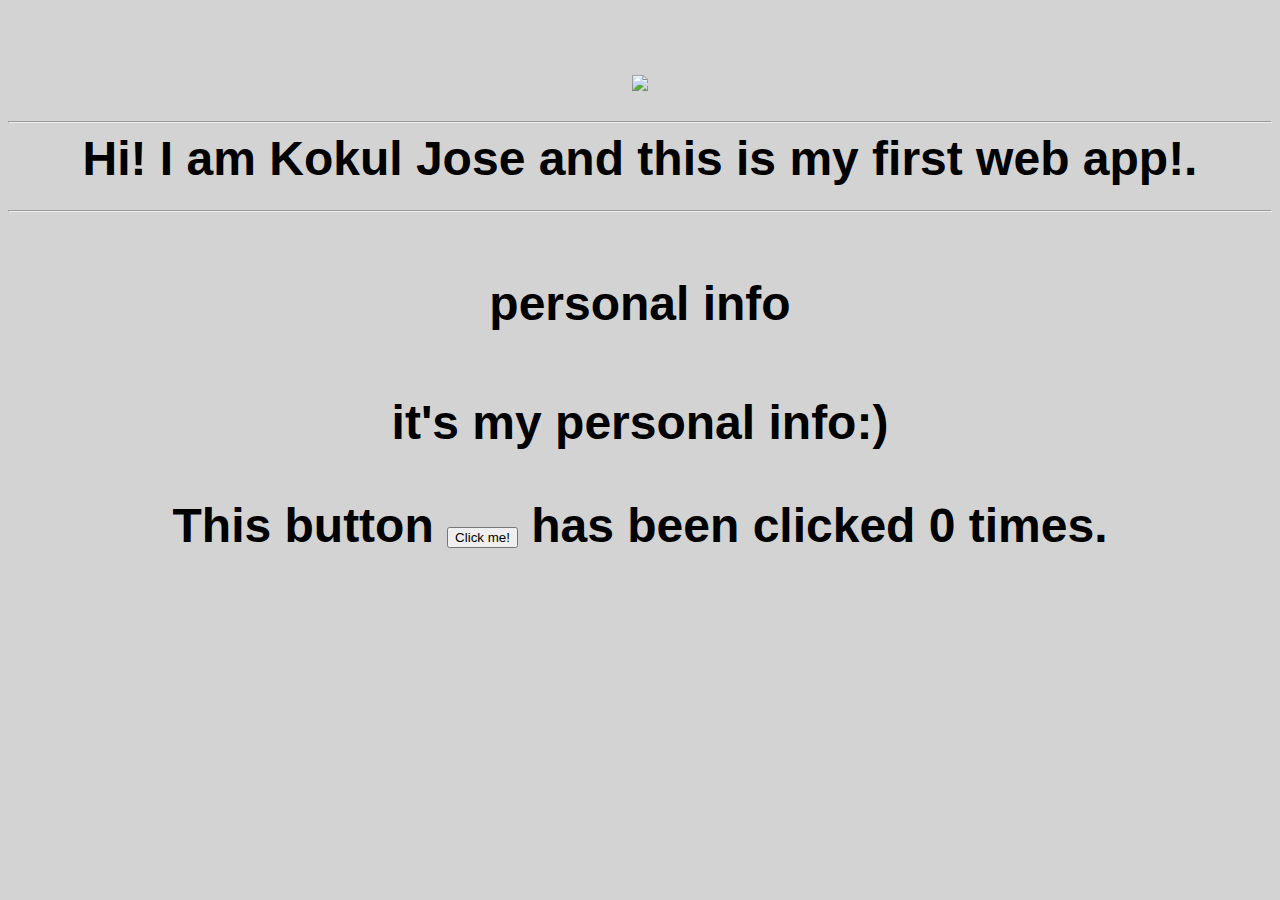
==== ui/index.html @ cf1ca6b8 "[imad-console] Updates ui/index.html" ====
<!doctype html>
<html>
    <head>
        <link href="/ui/style.css" rel="stylesheet" />
    </head>
    <body>
        <div class="container">
            <div class="center">
                <img id="madi" src="https://pbs.twimg.com/profile_images/839547587397095425/vcY5fnTe.jpg" class="img-medium"/>
            </div>
            <br>
            <hr/>
            <div id="main-text" class="center text-big bold">
                Hi! I am Kokul Jose and this is my first web app!.
                <hr/>
                <h4>personal info</h4>
                  <p>it's my personal info:)</p>
                  <div class="footer">
                      This button <button id="counter">Click me!</button> has been clicked <span id="count1"> 0 </span>times.
                  </div>
            </div>
           </div>
        <script type="text/javascript" src="/ui/main.js">
        </script>
    </body>
</html>
---- ui/style.css ----
body {
    font-family: sans-serif;
    background-color: lightgrey;
    margin-top: 75px;
}

.center {
    text-align: center;
}

.text-big {
    font-size: 300%;
}

.bold {
    font-weight: bold;
}

.img-medium {
    height: 200px;
}

.content1{

    color:red;
}
.content2{

    color:blue;
}
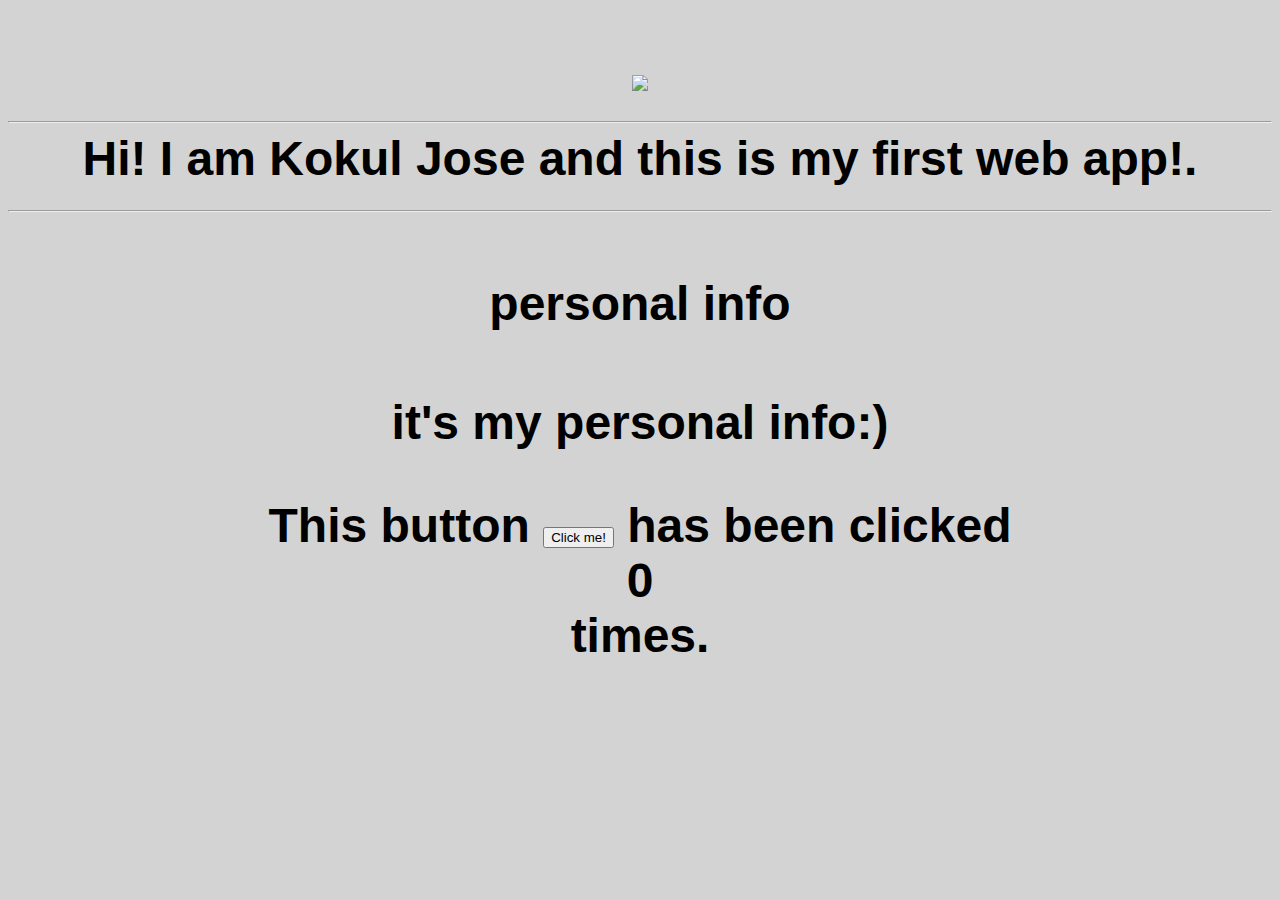
==== commit db88a7bc: "[imad-console] Updates ui/index.html" ====
--- a/ui/index.html
+++ b/ui/index.html
@@ -17,7 +17,7 @@
                 <h4>personal info</h4>
                   <p>it's my personal info:)</p>
                   <div class="footer">
-                      This button <button id="counter">Click me!</button> has been clicked <span id="count1"> 0 </span>times.
+                      This button <button id="counter">Click me!</button> has been clicked <div id="count1"> 0 </div>times.
                   </div>
             </div>
            </div>
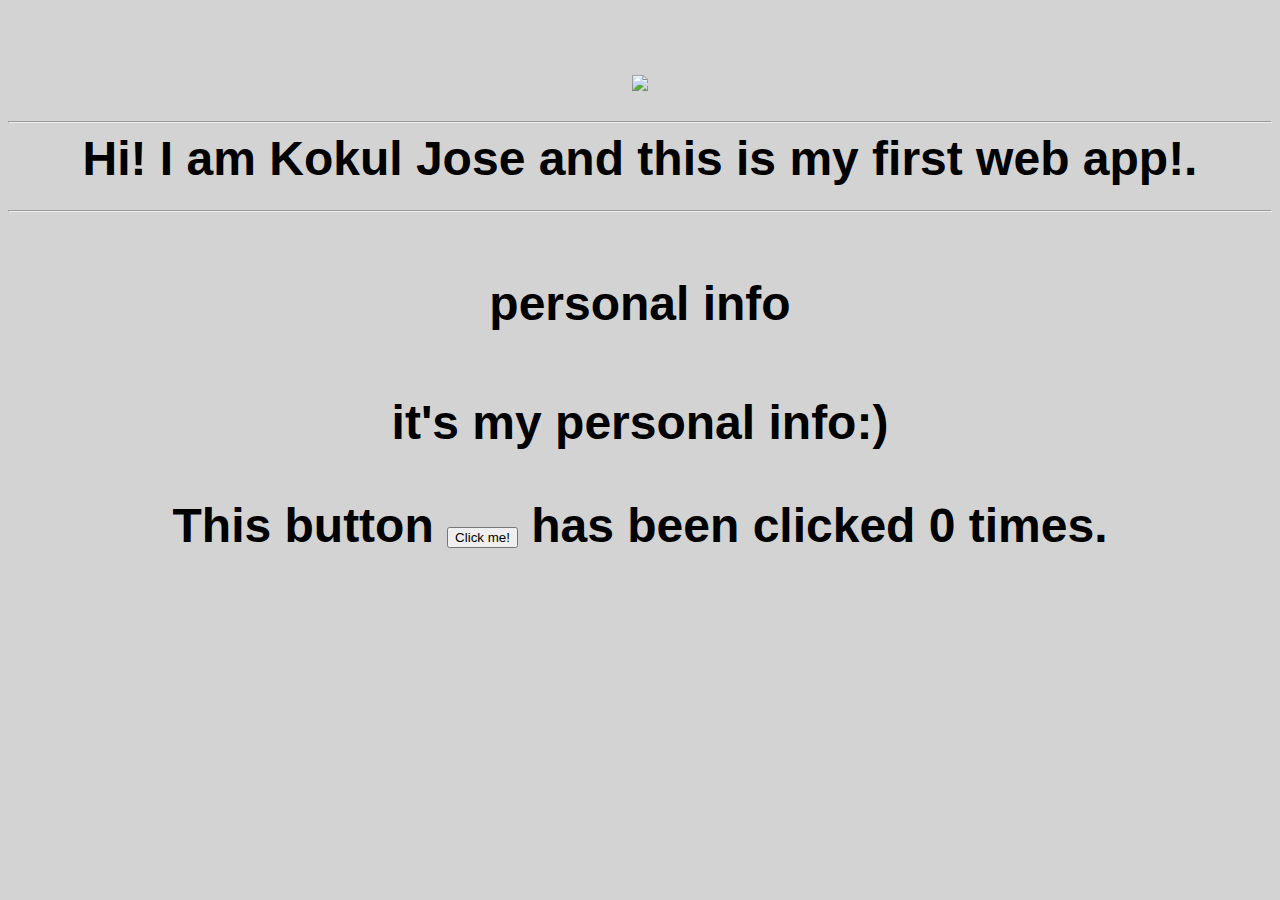
==== commit c75c6ab1: "[imad-console] Updates ui/index.html" ====
--- a/ui/index.html
+++ b/ui/index.html
@@ -17,7 +17,7 @@
                 <h4>personal info</h4>
                   <p>it's my personal info:)</p>
                   <div class="footer">
-                      This button <button id="counter">Click me!</button> has been clicked <div id="count1"> 0 </div>times.
+                      This button <button id="counter">Click me!</button> has been clicked <span id="count"> 0 </span>times.
                   </div>
             </div>
            </div>
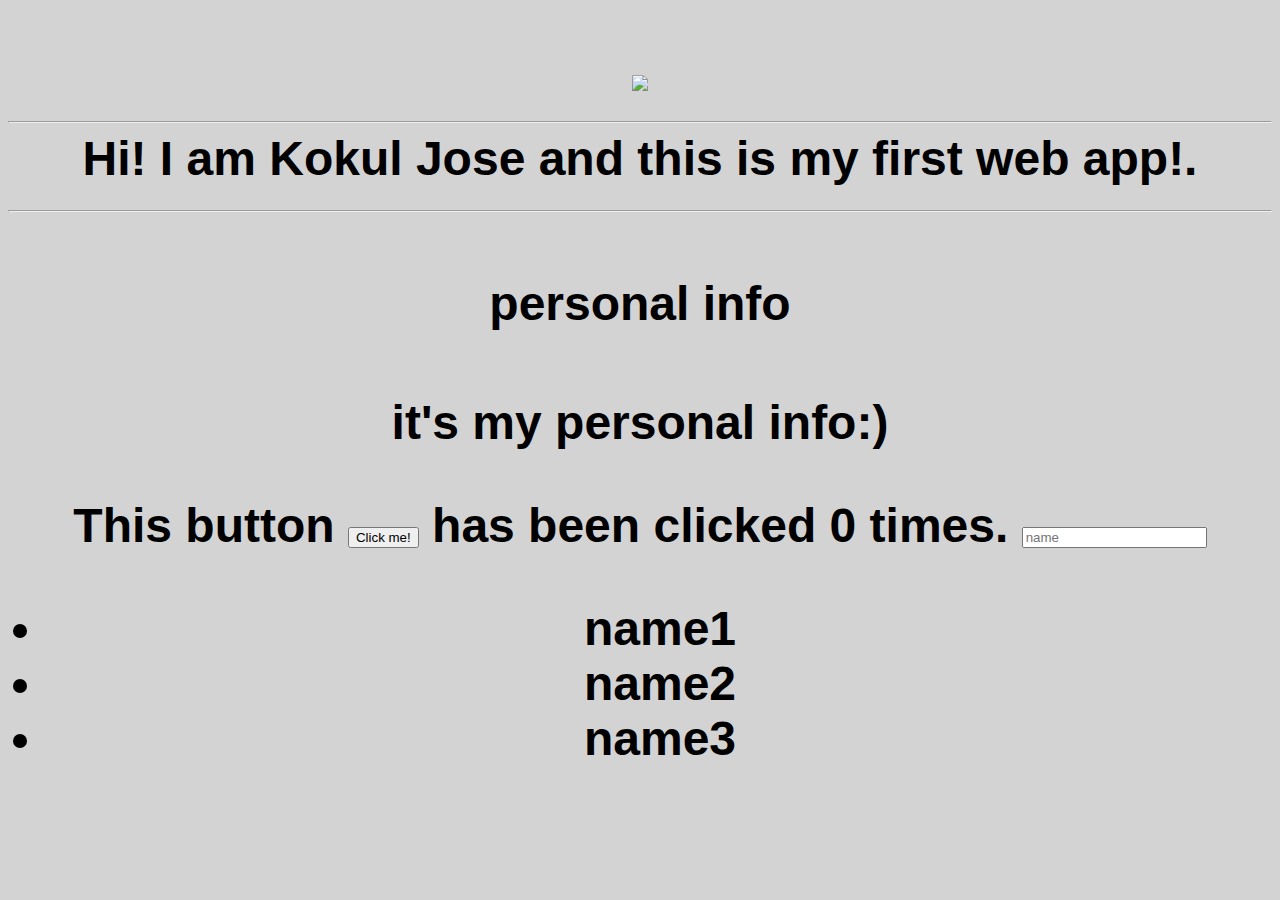
==== commit 606dcf6f: "[imad-console] Updates ui/index.html" ====
--- a/ui/index.html
+++ b/ui/index.html
@@ -18,6 +18,12 @@
                   <p>it's my personal info:)</p>
                   <div class="footer">
                       This button <button id="counter">Click me!</button> has been clicked <span id="count"> 0 </span>times.
+                      <input type="text" id="name" placeholder="name"></input>
+                      <ul>
+                          <li>name1</li>
+                          <li>name2</li>
+                          <li>name3</li>
+                      </ul>
                   </div>
             </div>
            </div>
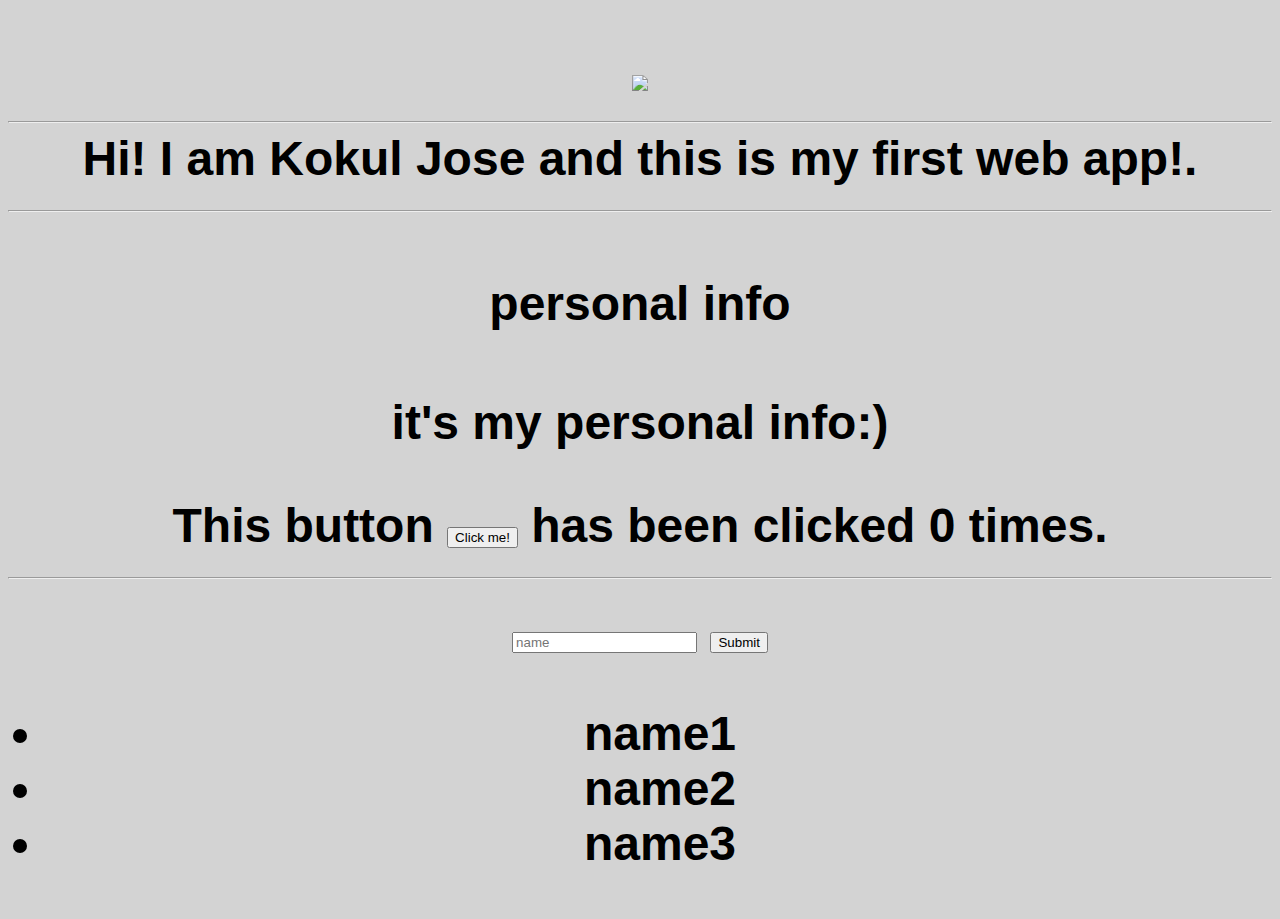
==== commit 2574b951: "[imad-console] Updates ui/index.html" ====
--- a/ui/index.html
+++ b/ui/index.html
@@ -18,7 +18,9 @@
                   <p>it's my personal info:)</p>
                   <div class="footer">
                       This button <button id="counter">Click me!</button> has been clicked <span id="count"> 0 </span>times.
+                      <hr/>
                       <input type="text" id="name" placeholder="name"></input>
+                      <input type="submit" value="Submit" id="submit_btn"></input>
                       <ul>
                           <li>name1</li>
                           <li>name2</li>
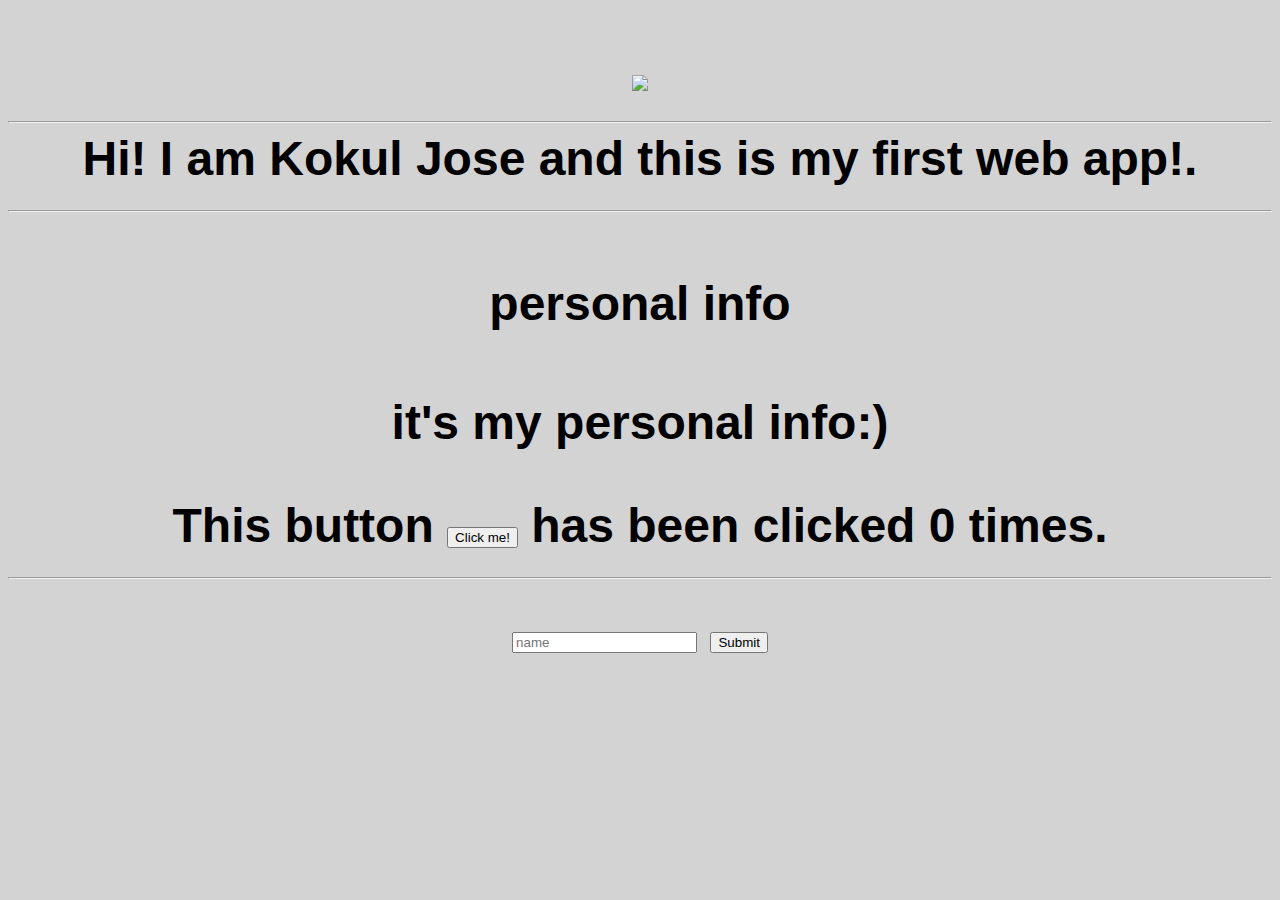
==== commit 2cacb809: "[imad-console] Updates ui/index.html" ====
--- a/ui/index.html
+++ b/ui/index.html
@@ -21,10 +21,8 @@
                       <hr/>
                       <input type="text" id="name" placeholder="name"></input>
                       <input type="submit" value="Submit" id="submit_btn"></input>
-                      <ul>
-                          <li>name1</li>
-                          <li>name2</li>
-                          <li>name3</li>
+                      <ul id="namelist">
+                          
                       </ul>
                   </div>
             </div>
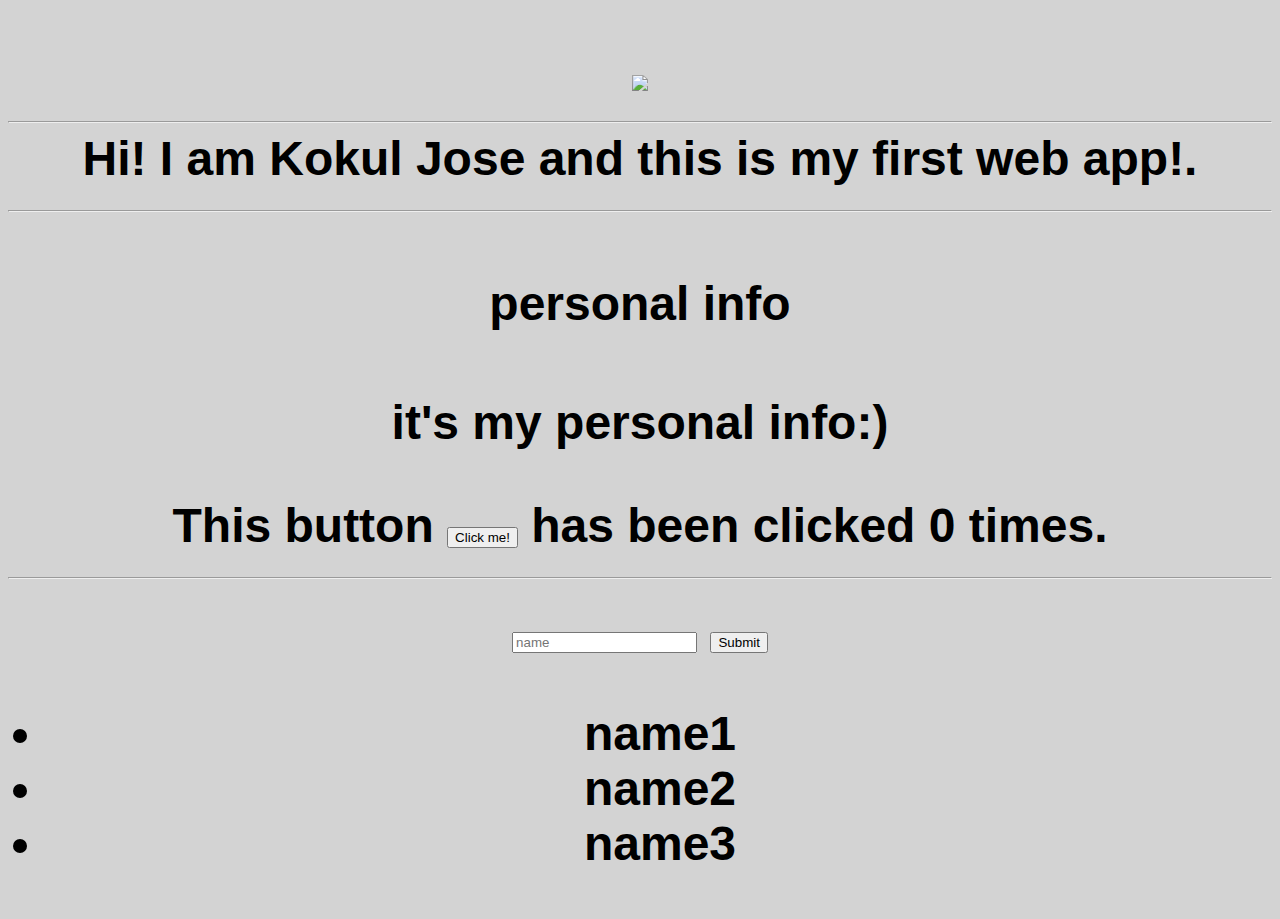
==== commit abfbd056: "[imad-console] Updates ui/index.html" ====
--- a/ui/index.html
+++ b/ui/index.html
@@ -22,7 +22,9 @@
                       <input type="text" id="name" placeholder="name"></input>
                       <input type="submit" value="Submit" id="submit_btn"></input>
                       <ul id="namelist">
-                          
+                          <li>name1</li>
+                          <li>name2</li>
+                          <li>name3</li>
                       </ul>
                   </div>
             </div>
